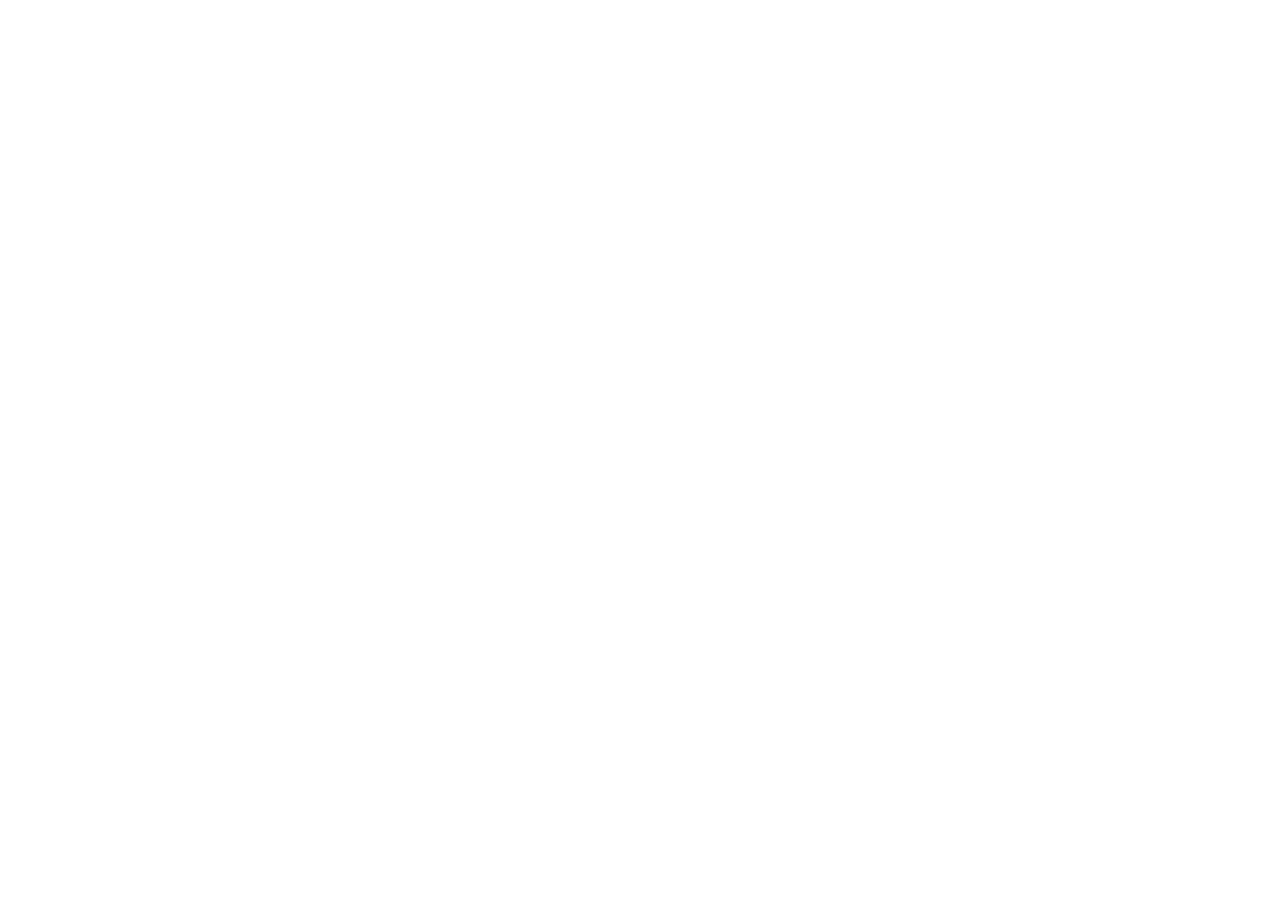
==== home.html @ f2f69cd3 "Add home files" ====
<!DOCTYPE html>
<html lang="en">
<head>
    <meta charset="UTF-8">
    <meta name="viewport" content="width=device-width, initial-scale=1.0">
    <title>Imagens</title>
    <link rel="stylesheet" href="/css/home.css">
</head>
<body>
    
</body>
</html>
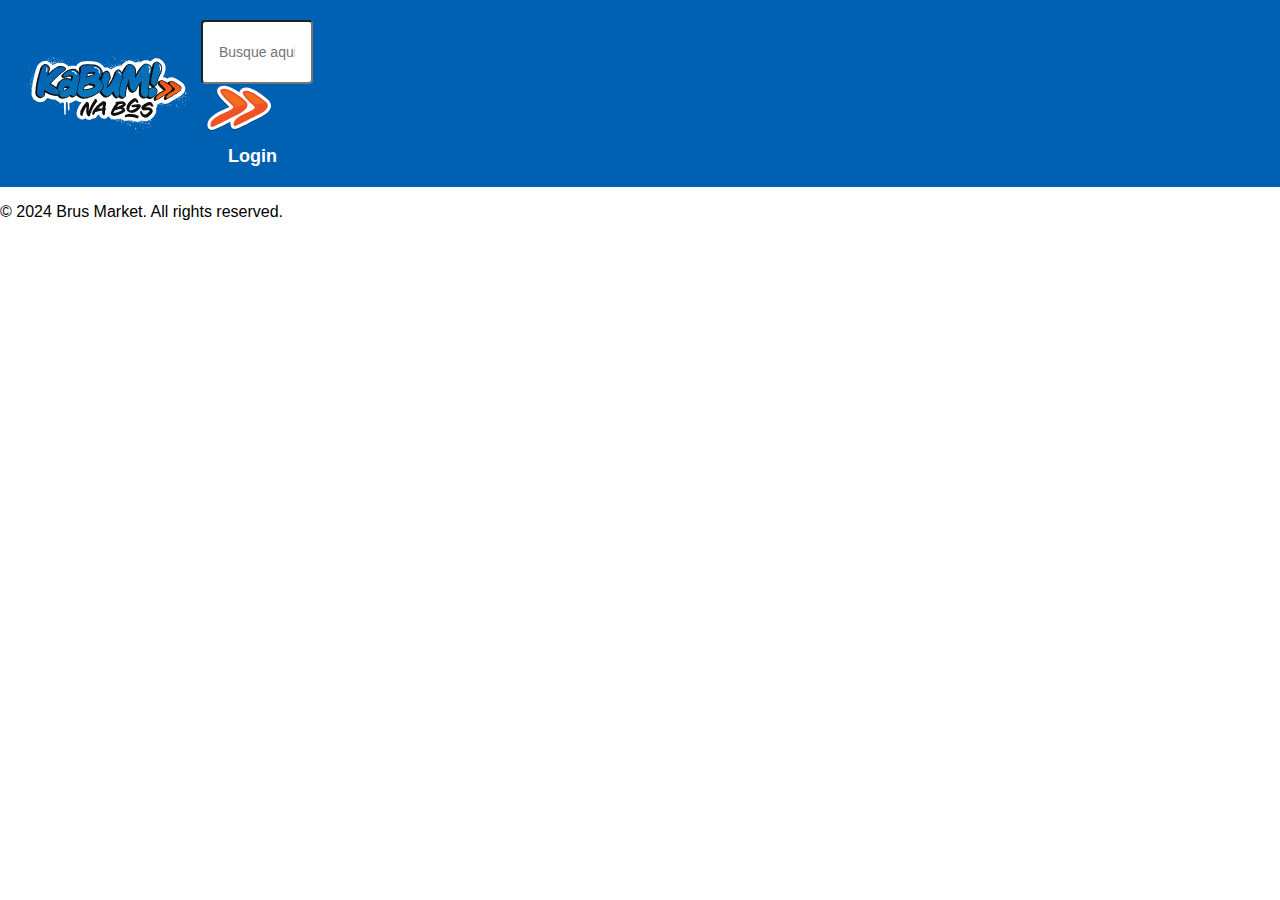
==== commit 0e7cf896: "css and html changes" ====
--- a/home.html
+++ b/home.html
@@ -1,12 +1,56 @@
 <!DOCTYPE html>
-<html lang="en">
+<html>
+
 <head>
     <meta charset="UTF-8">
     <meta name="viewport" content="width=device-width, initial-scale=1.0">
-    <title>Imagens</title>
-    <link rel="stylesheet" href="/css/home.css">
+    <link rel="stylesheet" type="text/css" href='css/home.css'>
+    <title>Brus Market</title>
 </head>
+
 <body>
-    
+    <header>
+        <nav class="navbar">
+            <img src="img/logo.png" class="logo">
+            <div class="search">
+                <input type="text" placeholder="Busque aqui">
+                <button type="submit" class="btn-buscar">
+                    <svg width="64" height="47" viewBox="0 0 64 47" fill="none" xmlns="https://www.w3.org/2000/svg"
+                        class="IconHeaderSearch" aria-hidden="true">
+                        <g>
+                            <path opacity="0.2" fill-rule="evenodd" clip-rule="evenodd"
+                                d="M4.44003 46.3732C2.33389 46.3732 0.0479286 44.8936 0.00727544 41.6467L0.00571271 41.6074C-0.111556 38.2222 1.57555 35.1922 5.16554 32.3479C8.48815 29.7142 12.7677 27.7283 16.5422 25.9752C17.5178 25.5223 18.7296 24.961 19.8007 24.4295L22.0991 23.2912L20.2307 21.5301C13.2102 14.9137 8.37401 9.8885 10.1143 5.46235C11.0196 3.16044 13.3259 1.99219 16.9722 1.99219C17.1332 1.99219 17.2989 1.99376 17.4678 1.99848L17.5491 2.00162C20.2901 2.12426 24.9042 4.129 30.1954 7.50011L31.834 8.54415L32.7206 6.80828C33.7025 4.88845 35.8274 3.91517 39.0343 3.91517C39.1969 3.91517 39.3674 3.91831 39.5409 3.92303C42.224 3.98907 46.4707 5.82085 51.5055 9.08189C55.7443 11.8272 59.647 15.0332 61.1668 16.6543C63.0807 18.6606 63.889 21.0506 63.4528 23.3965C62.4474 28.8022 55.6912 32.3589 48.8583 35.5382L48.7536 35.5869C48.3892 35.7567 48.0531 35.9124 47.7529 36.0555L47.7153 36.0728L47.6778 36.0932C39.2986 40.5838 33.2272 43.554 29.6309 44.9203C28.8742 45.2128 28.1471 45.359 27.4591 45.359C25.0606 45.359 23.3031 43.6169 23.0889 41.0225L23.0826 40.9423C23.0811 40.8857 23.0779 40.8008 23.0764 40.7945L22.8934 38.0964L20.4996 39.3275C15.4367 41.9329 10.2628 44.5351 6.7041 45.9235L6.6056 45.9612C5.83475 46.238 5.12645 46.3732 4.44003 46.3732Z"
+                                fill="black"></path>
+                            <path fill-rule="evenodd" clip-rule="evenodd"
+                                d="M4.85214 45.008C2.746 45.008 0.46004 43.5284 0.419387 40.2815L0.417822 40.2422C0.300553 36.8569 1.98766 33.827 5.57764 30.9826C8.90025 28.349 13.1798 26.3631 16.9543 24.6099C17.9299 24.1571 19.1417 23.5958 20.2128 23.0643L22.5112 21.9259L20.6428 20.1649C13.6223 13.5485 8.78611 8.52327 10.5264 4.09712C11.4317 1.79521 13.738 0.626953 17.3842 0.626953C17.5453 0.626953 17.711 0.628527 17.8799 0.633244L17.9612 0.636389C20.7022 0.759032 25.3163 2.76377 30.6075 6.13488L32.2461 7.17892L33.1326 5.44305C34.1146 3.52321 36.2395 2.54993 39.4464 2.54993C39.609 2.54993 39.7794 2.55308 39.953 2.55779C42.6361 2.62383 46.8828 4.45562 51.9175 7.71666C56.1564 10.462 60.0591 13.668 61.5789 15.2891C63.4927 17.2954 64.3011 19.6853 63.8648 22.0313C62.8595 27.437 56.1032 30.9937 49.2704 34.1729L49.1656 34.2217C48.8013 34.3915 48.4651 34.5472 48.1649 34.6902L48.1274 34.7075L48.0899 34.728C39.7106 39.2186 33.6393 42.1888 30.043 43.5551C29.2862 43.8476 28.5592 43.9938 27.8712 43.9938C25.4727 43.9938 23.7152 42.2516 23.501 39.6573L23.4947 39.5771C23.4932 39.5205 23.49 39.4356 23.4885 39.4293L23.3055 36.7311L20.9117 37.9623C15.8488 40.5677 10.6749 43.1699 7.11621 44.5583L7.0177 44.596C6.24529 44.8743 5.53699 45.008 4.85214 45.008Z"
+                                fill="white"></path>
+                            <path fill-rule="evenodd" clip-rule="evenodd"
+                                d="M59.3729 17.4425C55.9956 13.8199 44.5157 5.78361 39.9 5.6704C27.7432 5.33078 45.8651 19.3655 47.3286 21.5165C51.3799 25.8168 26.2797 29.7792 26.6174 39.4003C26.73 40.7588 27.518 41.2117 28.9815 40.6456C34.046 38.7211 43.3884 33.7415 46.7657 31.9301C51.494 29.6659 65.5631 23.8939 59.3729 17.4425ZM38.8868 16.4237C35.2843 12.5746 22.9039 3.97227 17.8379 3.74585C4.66939 3.40622 24.2533 18.5731 25.8294 20.9504C30.3325 25.592 3.0933 29.7792 3.54361 40.1928C3.54361 41.7777 4.44423 42.2306 6.02033 41.6645C11.5351 39.5135 21.553 34.0811 25.268 32.2698C30.3325 29.6659 45.5289 23.441 38.8868 16.4237Z"
+                                fill="#EF5223"></path>
+                            <path fill-rule="evenodd" clip-rule="evenodd"
+                                d="M15.1191 6.00955C15.1191 6.57559 16.0198 7.93409 16.3575 8.27372C17.3707 9.85864 18.8342 11.3304 20.071 12.6873C21.5345 14.159 22.998 15.5175 24.5741 16.9892C25.3622 17.6685 26.6005 18.8006 27.276 19.8194C27.8389 20.3855 28.1766 21.1779 28.1766 21.9704C28.1766 22.0836 28.1766 22.0836 28.1766 22.1968C28.8521 21.9704 29.415 21.8572 30.0904 21.744C33.0175 21.0647 35.8303 20.4987 38.6448 20.0458C38.6448 19.1402 38.0819 18.3477 37.519 17.7817C34.3668 14.3854 22.2115 5.78313 17.821 5.66992C17.3707 5.66992 15.682 5.66992 15.1191 6.00955Z"
+                                fill="#F26C21"></path>
+                            <path fill-rule="evenodd" clip-rule="evenodd"
+                                d="M37.6133 7.81966C37.7259 9.17816 41.2158 12.9125 42.1149 13.8182C43.4658 15.1767 44.8167 16.422 46.1661 17.7805C46.5038 18.1201 46.9542 18.4597 47.517 18.9126C51.1196 18.6861 54.6079 18.5729 57.8727 18.5729C54.8331 15.5163 43.9161 7.70645 39.8633 7.59324C39.4145 7.48003 38.0636 7.59324 37.6133 7.81966Z"
+                                fill="#F26C21"></path>
+                        </g>
+                    </svg>
+                </button>
+                <ul class="nav-links">
+                    <li><a href="index.html">Login</a></li>
+                </ul>
+                <div class="burger">
+                    <div class="line1"></div>
+                    <div class="line2"></div>
+                    <div class="line3"></div>
+                </div>
+
+            </div>
+        </nav>
+    </header>
+    <footer>
+        <p>&copy; 2024 Brus Market. All rights reserved.</p>
+    </footer>
 </body>
+
 </html>--- a/css/home.css
+++ b/css/home.css
@@ -0,0 +1,173 @@
+body {
+    font-family: 'Open Sans', sans-serif;
+    margin: 0;
+    padding: 0;
+}
+
+.container {
+
+    max-width: 1200px;
+    margin: 0 auto;
+    padding: 0 20px;
+}
+
+
+h1 {
+    font-size: 30px;
+    font-weight: 700;
+    margin: 0;
+    padding: 0;
+}
+
+nav ul {
+    list-style: none;
+    margin: 0px;
+    padding: 0px;
+    display: flex;
+    align-items: center;
+}
+
+nav ul li {
+    padding-top: 10px;
+    margin-left: 70px;
+}
+
+nav ul li a {
+    text-decoration: none;
+    color: #fff;
+    font-weight: 600;
+    font-size: 16px;
+}
+
+nav ul li a:hover {
+    color: #f9d902;
+}
+
+header {
+    background: rgb(0, 96, 177);
+    color: #fff;
+    padding: 20px;
+}
+
+.navbar {
+    margin-right: 100%;
+    display: flex;
+    justify-content: space-between;
+    align-items: center;
+}
+
+.logo {
+    font-size: 28px;
+    font-weight: bold;
+    text-decoration: none;
+}
+
+.nav-links {
+    display: flex;
+    justify-content: flex-end;
+    list-style: none;
+}
+
+.nav-links li {
+    margin-left: 20px;
+}
+
+.nav-links a {
+    text-decoration: none;
+    color: #fff;
+    font-size: 18px;
+}
+
+.burger {
+    display: none;
+}
+
+@media screen and (max-width: 768px) {
+    .nav-links {
+        position: absolute;
+        right: 0;
+        height: 92vh;
+        top: 8vh;
+        background-color: #1a1a1a;
+        display: flex;
+        flex-direction: column;
+        align-items: center;
+        justify-content: space-evenly;
+        width: 50%;
+        transform: translateX(100%);
+        transition: transform 0.5s ease-in-out;
+    }
+
+    .nav-links li {
+        margin-top: 10px;
+    }
+
+    .burger {
+        display: block;
+        cursor: pointer;
+    }
+
+    .banner {
+        margin-top: 100px;
+    }
+
+    .hero {
+        height: 90vh;
+    }
+
+    .hero h2 {
+        font-size: 40px;
+    }
+
+    .show-nav {
+        transform: translateX(0%);
+    }
+
+    .nav-links li {
+        list-style: none;
+        margin: 50px 0;
+        opacity: 1;
+        animation: fadeIn 1s ease-in forwards;
+    }
+
+    .nav-links a {
+        font-size: 24px;
+    }
+
+    .burger div {
+        background-color: #fff;
+    }
+
+    .burger:hover div {
+        background-color: #ddd;
+    }
+
+    @keyframes fadeIn {
+        from {
+            opacity: 0;
+            transform: translateX(-50px);
+        }
+
+        to {
+            opacity: 1;
+            transform: translateX(0px);
+        }
+    }
+}
+.btn-buscar {
+    background-color: transparent;
+    border: none;
+}
+
+.search  input {
+    font-size: 0.875rem;
+    line-height: 1.3125rem;
+    position: relative;
+    width: 100%;
+    height: 2.25rem;
+    padding: 0.75rem 1rem;
+    background: rgb(255, 255, 255);
+    color: rgb(66, 70, 77);
+    border-radius: 0.25rem;
+    z-index: 1;
+}